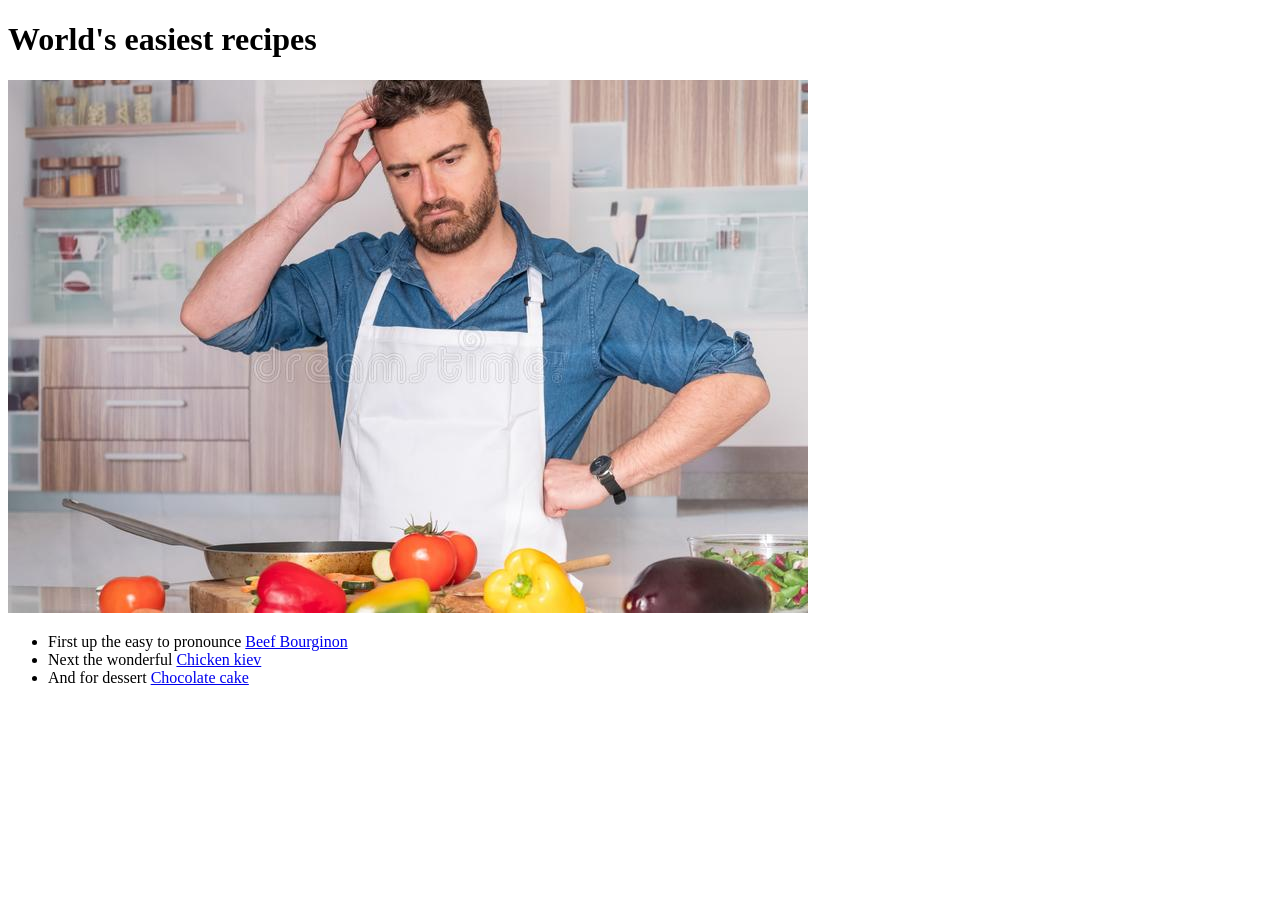
==== index.html @ 18486515 "undid previous commit" ====
<!DOCTYPE html>
<html lang="en">
<head>
    <meta charset="UTF-8">
    <meta http-equiv="X-UA-Compatible" content="IE=edge">
    <meta name="viewport" content="width=device-width, initial-scale=1.0">
    <title>Main Page</title>
</head>
<body>
    <h1>World's easiest recipes</h1>
        <img src="/img/frustrated_cooking.jpg" alt="man looking confused over food">
    <ul>
        <li>First up the easy to pronounce <a href="./recipes/beef_bourginon.html">Beef Bourginon</a></li>
        <li>Next the wonderful <a href="./recipes/chicken_kiev.html"> Chicken kiev</a></li>
        <li>And for dessert <a href="./recipes/chocolate_cake.html">Chocolate cake</a></li>
    </ul>
</body>
</html>
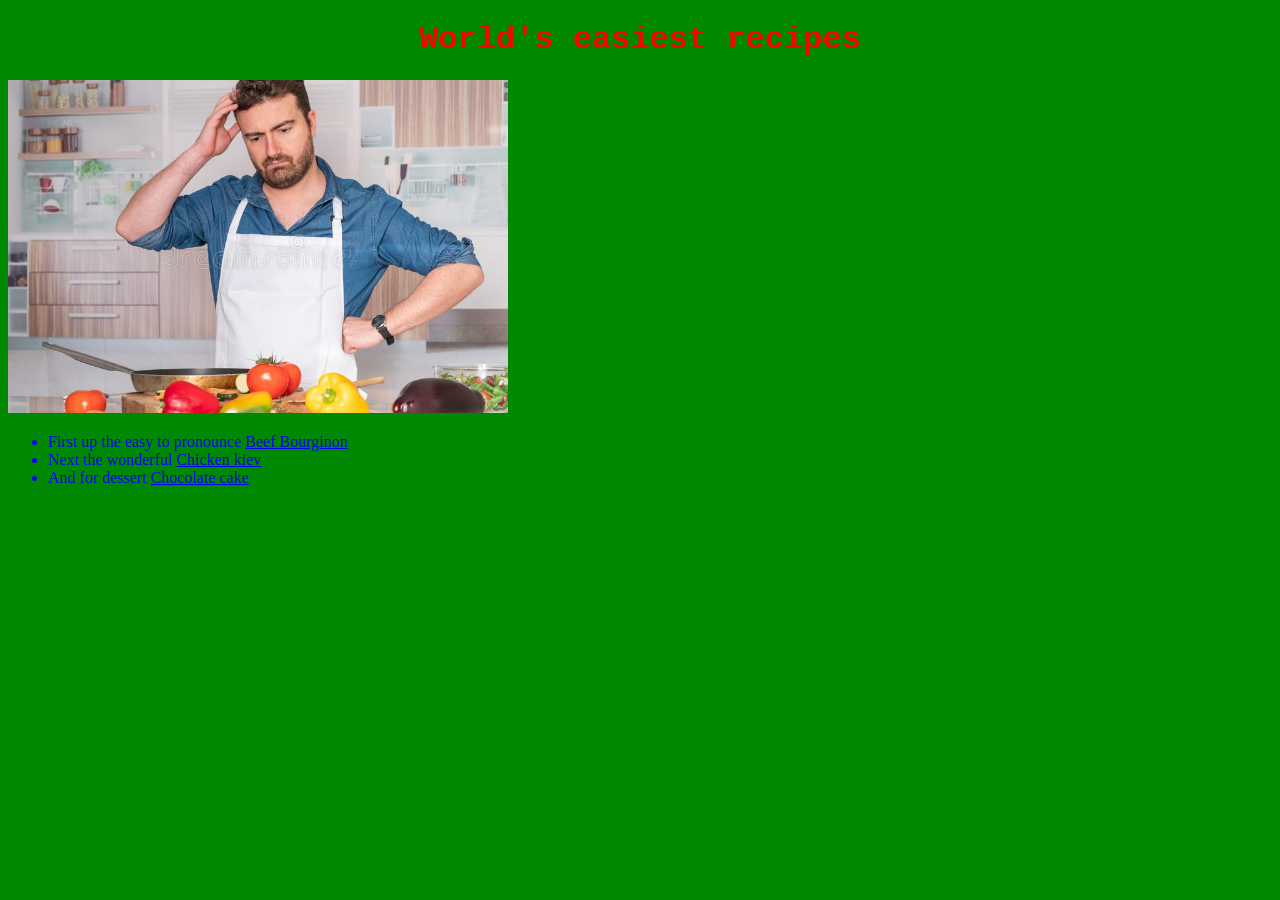
==== commit 042c6a70: "Revert "Trigger Build" This reverts commit 0f49387c19b0d8a923d7c39f905e8d2190d8c689." ====
--- a/index.html
+++ b/index.html
@@ -4,11 +4,12 @@
     <meta charset="UTF-8">
     <meta http-equiv="X-UA-Compatible" content="IE=edge">
     <meta name="viewport" content="width=device-width, initial-scale=1.0">
+    <link rel="stylesheet" href="./styles.css">
     <title>Main Page</title>
 </head>
-<body>
-    <h1>World's easiest recipes</h1>
-        <img src="/img/frustrated_cooking.jpg" alt="man looking confused over food">
+<body id="green_page">
+    <h1 class="main_page title">World's easiest recipes</h1>
+        <img src="img/frustrated_cooking.jpg" alt="man looking confused over food">
     <ul>
         <li>First up the easy to pronounce <a href="./recipes/beef_bourginon.html">Beef Bourginon</a></li>
         <li>Next the wonderful <a href="./recipes/chicken_kiev.html"> Chicken kiev</a></li>
--- a/styles.css
+++ b/styles.css
@@ -0,0 +1,22 @@
+.main_page{
+    text-align: center;
+    font-family: "Courier New";
+    color: blue;
+}
+#green_page{
+    background-color: #008800;
+}
+.main_page.title{
+    color: red;
+}
+ul{
+    color: blue;
+}
+img{
+    width: 500px;
+    height: auto;
+}
+ol,.chocolate{
+background-color: hsl(60, 75%, 50%);
+}
+
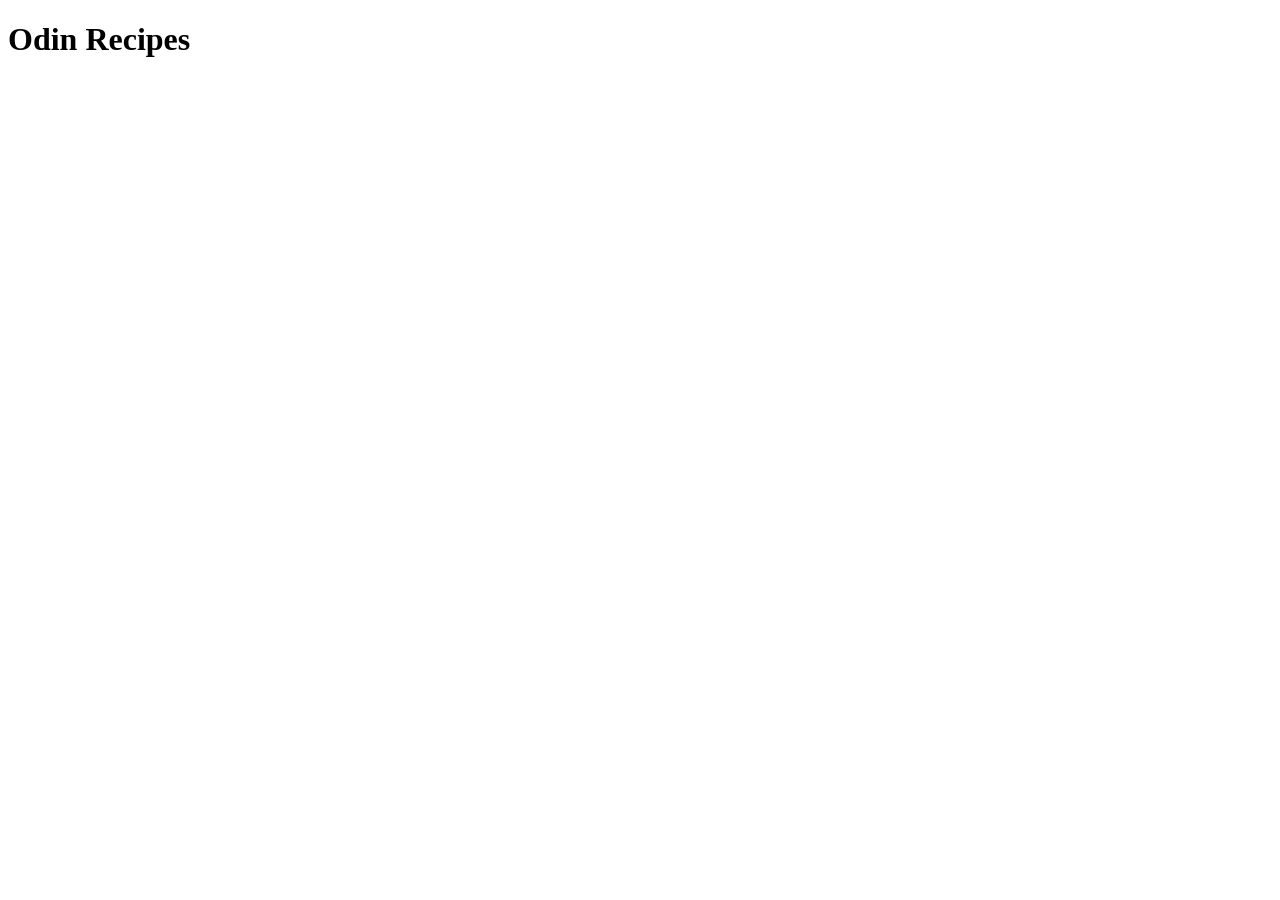
==== commit 89b5a3bb: "Add content to readme and created index" ====
--- a/index.html
+++ b/index.html
@@ -4,16 +4,9 @@
     <meta charset="UTF-8">
     <meta http-equiv="X-UA-Compatible" content="IE=edge">
     <meta name="viewport" content="width=device-width, initial-scale=1.0">
-    <link rel="stylesheet" href="./styles.css">
-    <title>Main Page</title>
+    <title>Odin Recipes</title>
 </head>
-<body id="green_page">
-    <h1 class="main_page title">World's easiest recipes</h1>
-        <img src="img/frustrated_cooking.jpg" alt="man looking confused over food">
-    <ul>
-        <li>First up the easy to pronounce <a href="./recipes/beef_bourginon.html">Beef Bourginon</a></li>
-        <li>Next the wonderful <a href="./recipes/chicken_kiev.html"> Chicken kiev</a></li>
-        <li>And for dessert <a href="./recipes/chocolate_cake.html">Chocolate cake</a></li>
-    </ul>
+<body>
+    <h1>Odin Recipes</h1>
 </body>
 </html>
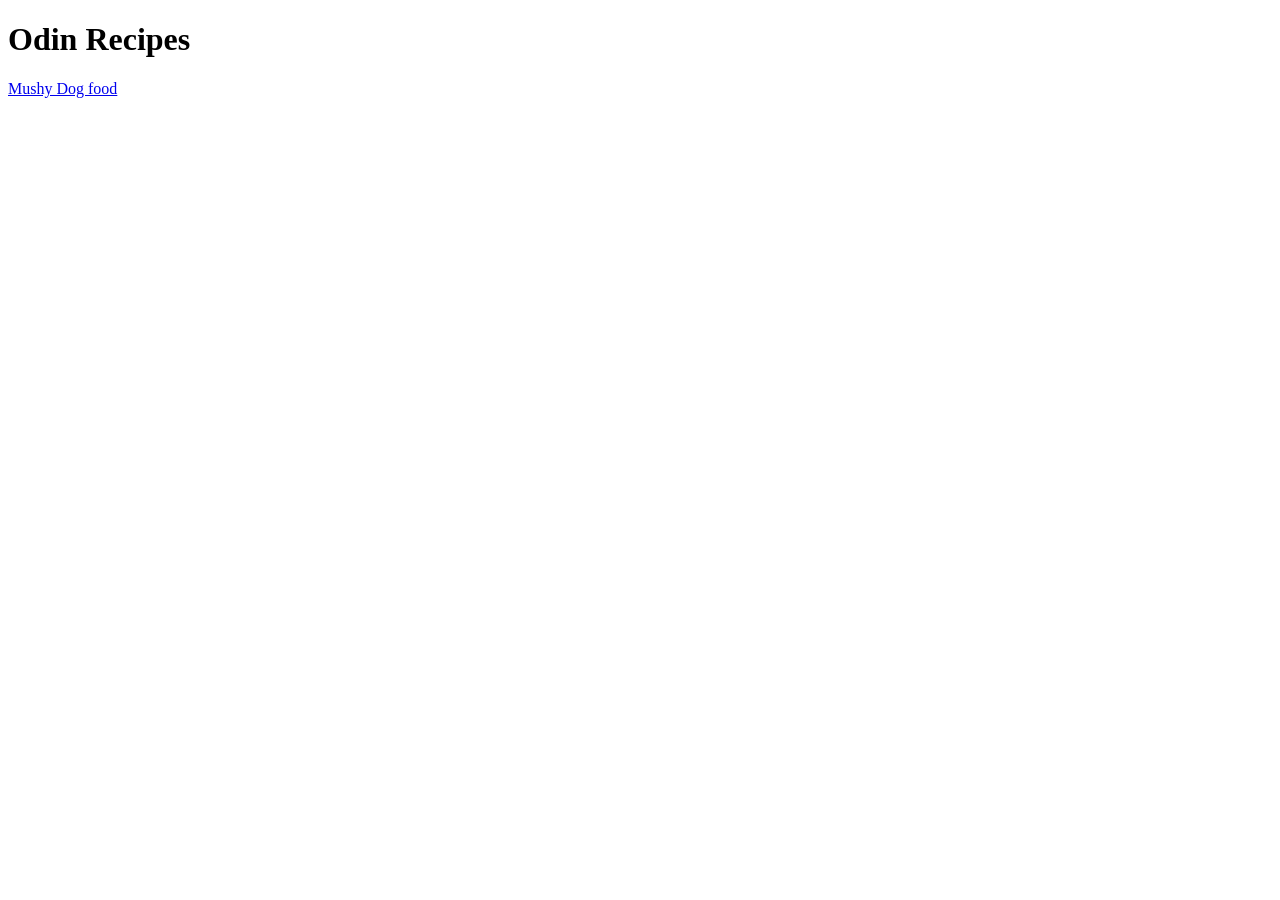
==== commit 7cb1aa7a: "Create and link to  1st recipe page" ====
--- a/index.html
+++ b/index.html
@@ -8,5 +8,7 @@
 </head>
 <body>
     <h1>Odin Recipes</h1>
+    <a href="recipes/mushydogfood.html">Mushy Dog food</a>
+    
 </body>
 </html>
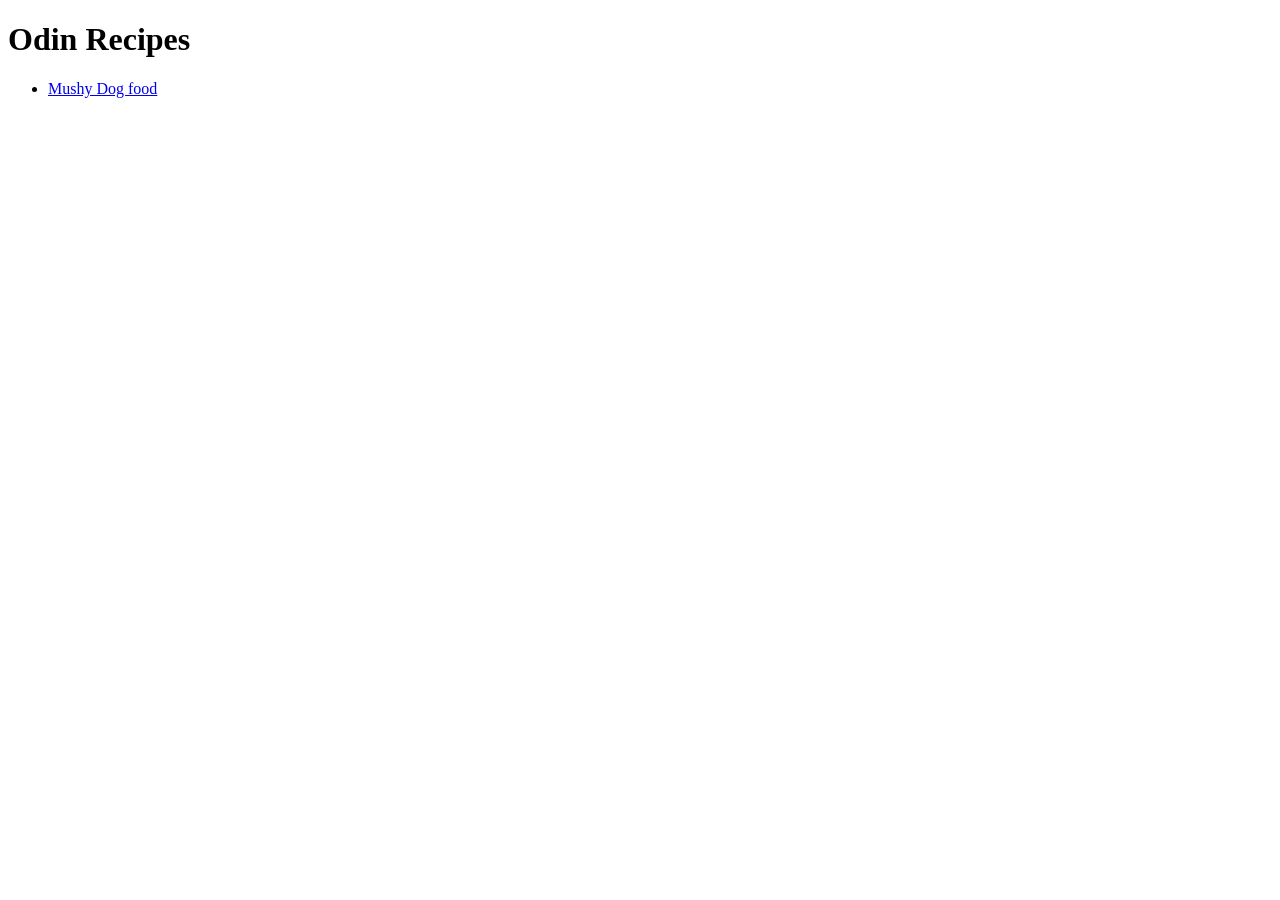
==== commit 1269eab7: "Complete 1st recipe page" ====
--- a/index.html
+++ b/index.html
@@ -8,7 +8,9 @@
 </head>
 <body>
     <h1>Odin Recipes</h1>
-    <a href="recipes/mushydogfood.html">Mushy Dog food</a>
-    
+    <ul>
+        <li><a href="recipes/mushydogfood.html">Mushy Dog food</a></li>
+        
+    </ul>
 </body>
 </html>
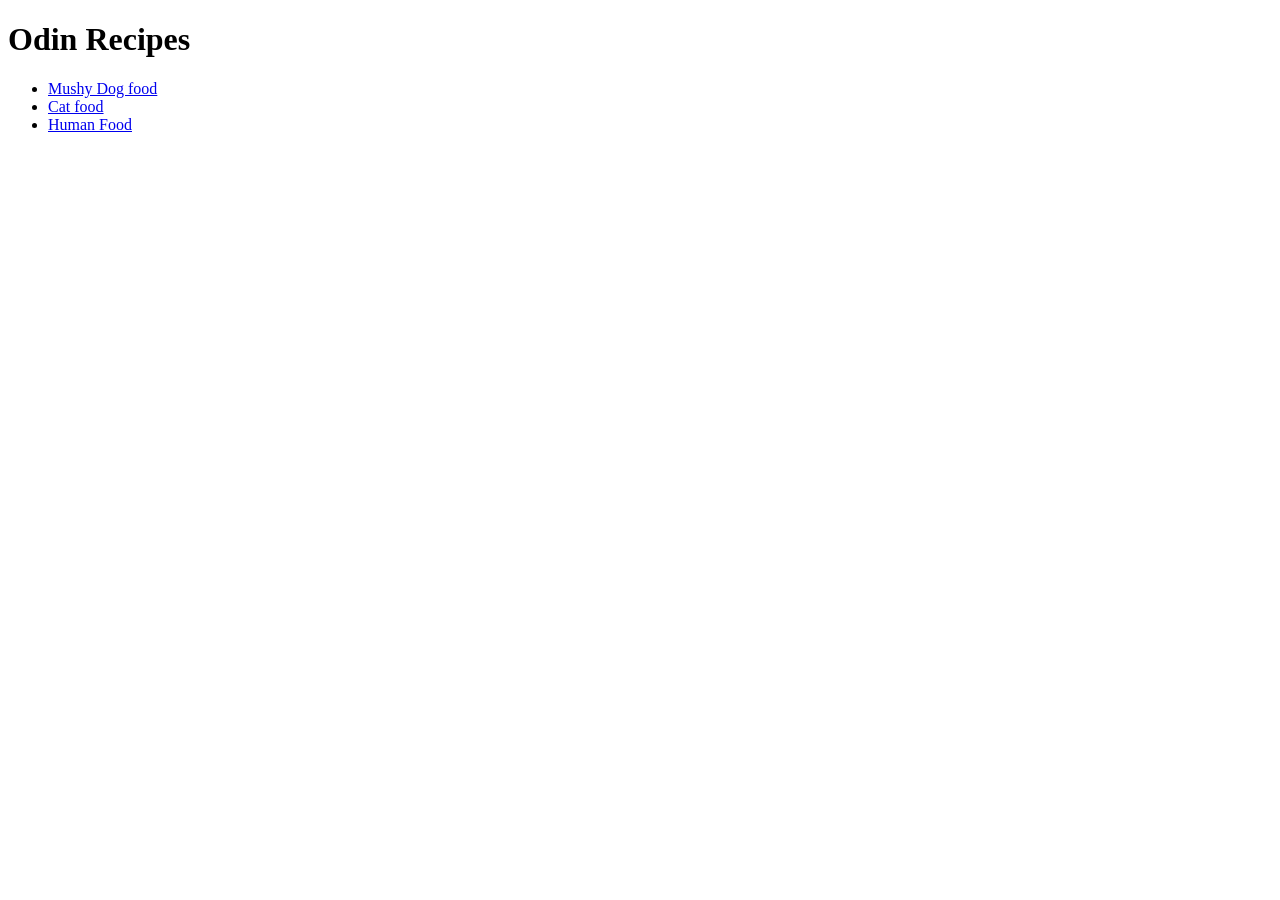
==== commit 0edf4fea: "Add second recipe page" ====
--- a/index.html
+++ b/index.html
@@ -10,7 +10,8 @@
     <h1>Odin Recipes</h1>
     <ul>
         <li><a href="recipes/mushydogfood.html">Mushy Dog food</a></li>
-        
+        <li><a href="recipes/catfood.html">Cat food</a></li>
+        <li><a href="recipes/humanfood.html">Human Food</a></li>
     </ul>
 </body>
 </html>
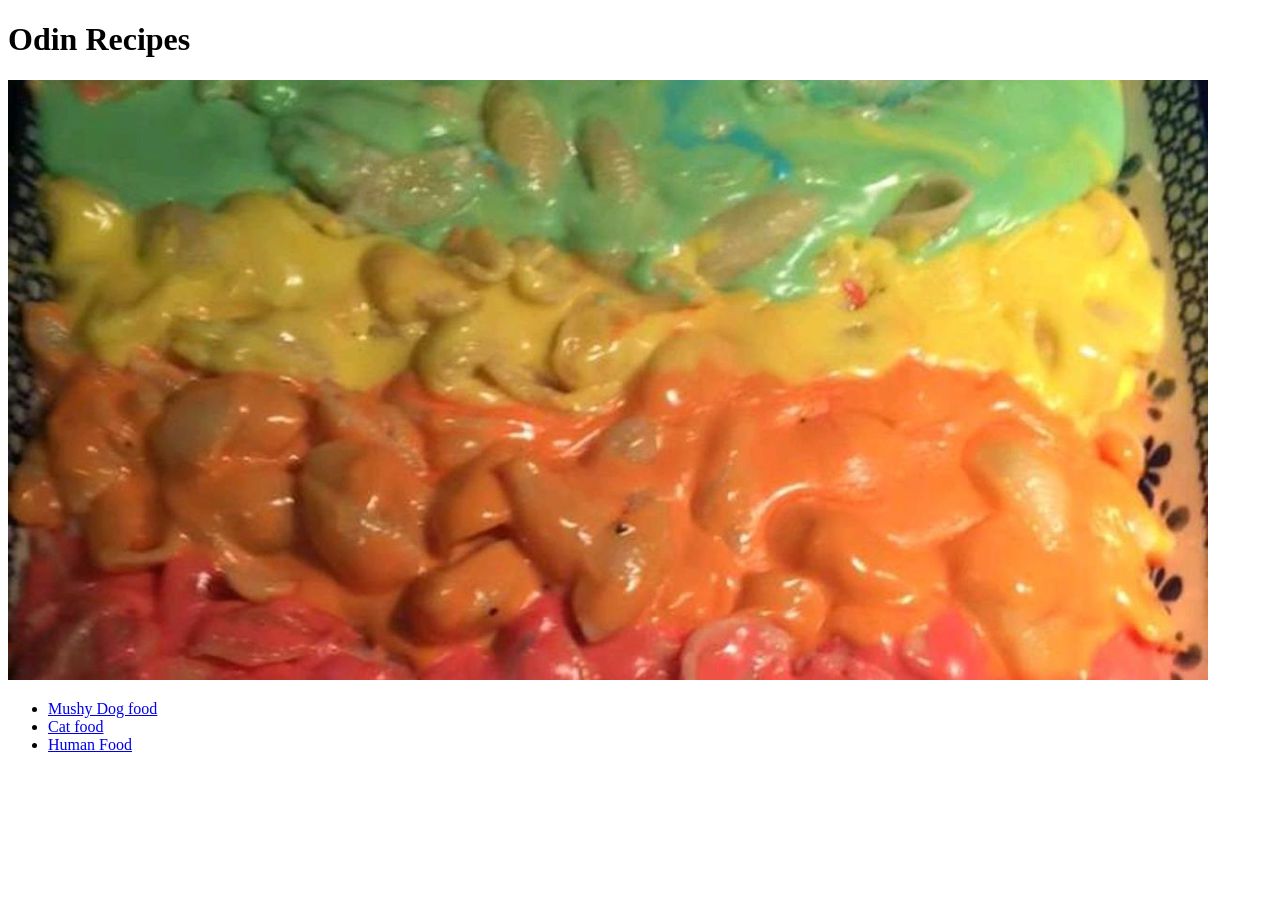
==== commit 9e1e4d50: "Add image to index page" ====
--- a/index.html
+++ b/index.html
@@ -8,6 +8,7 @@
 </head>
 <body>
     <h1>Odin Recipes</h1>
+    <img src="img/mainpage.jpg" alt="ugly looking rainbow food concoction">
     <ul>
         <li><a href="recipes/mushydogfood.html">Mushy Dog food</a></li>
         <li><a href="recipes/catfood.html">Cat food</a></li>
